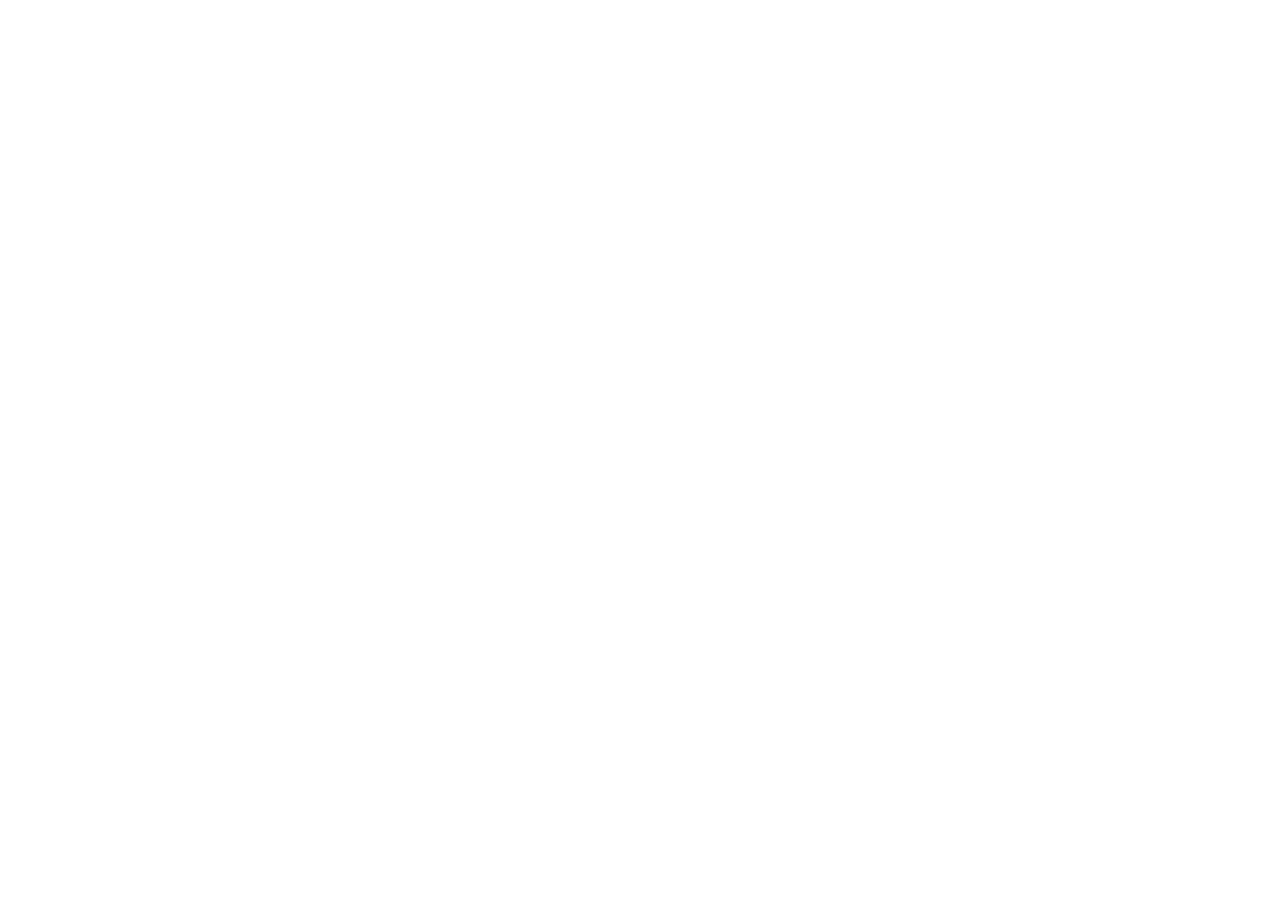
==== kategori.html @ d1a7a7b7 "oprettet sider" ====
<!DOCTYPE html>
<html lang="da">
<head>
    <meta charset="UTF-8">
    <meta name="viewport" content="width=device-width, initial-scale=1.0">
    <title>Forside</title>
</head>
<body>
    <header></header>
    <main></main>
    <footer></footer>
    
</body>
</html>
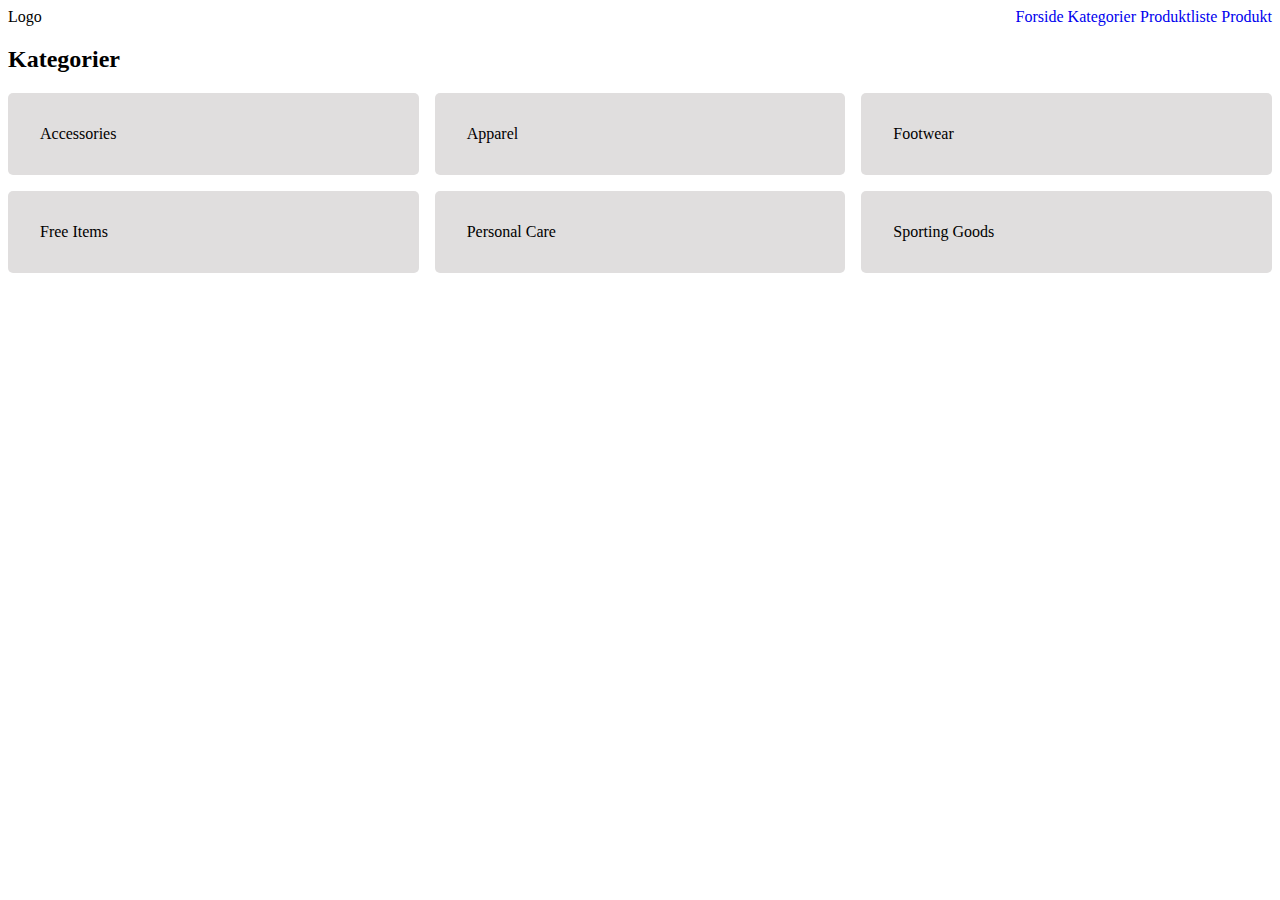
==== commit f32b8590: "ændringer" ====
--- a/kategori.html
+++ b/kategori.html
@@ -3,11 +3,30 @@
 <head>
     <meta charset="UTF-8">
     <meta name="viewport" content="width=device-width, initial-scale=1.0">
-    <title>Forside</title>
+    <title>Kategorier</title>
+    <link rel="stylesheet" href="style.css">
 </head>
 <body>
-    <header></header>
-    <main></main>
+    <header>
+        Logo
+        <nav>
+                <a href="index.html">Forside</a>
+                <a href="kategori.html">Kategorier</a>
+                <a href="produktliste.html">Produktliste</a>
+                <a href="produkt.html">Produkt</a>
+        </nav>
+    </header>
+    <main>
+        <h2>Kategorier</h2>
+        <section class="kategori">
+            <a href="produktliste.html">Accessories</a>
+            <a href="produktliste.html">Apparel</a>
+            <a href="produktliste.html">Footwear</a>
+            <a href="produktliste.html">Free Items</a>
+            <a href="produktliste.html">Personal Care</a>
+            <a href="produktliste.html">Sporting Goods</a>
+        </section>
+    </main>
     <footer></footer>
     
 </body>
--- a/style.css
+++ b/style.css
@@ -0,0 +1,36 @@
+*{box-sizing: border-box;}
+
+img{display: block;
+max-width: 100%;
+height: auto;}
+
+header{display: flex;
+justify-content: space-between;
+align-items: center;
+}
+
+a{text-decoration: none;}
+
+.kategori{display: grid;
+    grid-template-columns: repeat(3, 1fr);
+    gap: 1em;
+}
+
+.kategori a{background-color:rgb(224, 222, 222);
+text-decoration: none;
+padding: 2em;
+border-radius: 5px;
+color:black;
+}
+
+.produktliste{display: grid;
+grid-template-columns: repeat(4, 1fr);
+gap: 2em;
+}
+
+.kobknap{display: block;
+background-color: azure;
+padding-left:40% ;
+padding-top: 1em;
+padding-bottom: 1em;
+border-radius: 5px;}